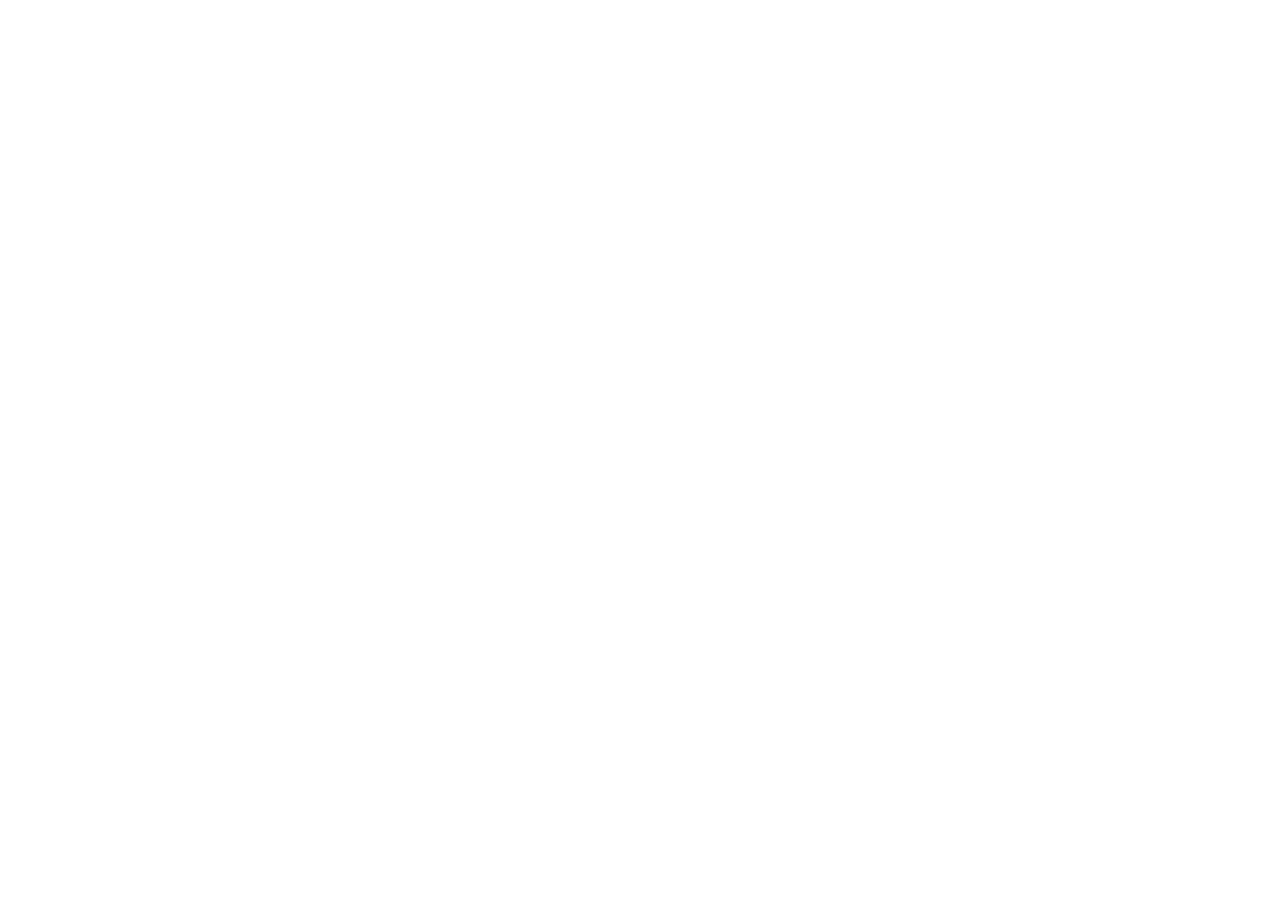
==== agegate.html @ 2cf0c20e "Initialize all html files" ====
<!DOCTYPE html>
<html lang="en">
<head>
    <meta charset="UTF-8">
    <meta name="viewport" content="width=device-width, initial-scale=1.0">
    <title>Document</title>
</head>
<body>
    
</body>
</html>
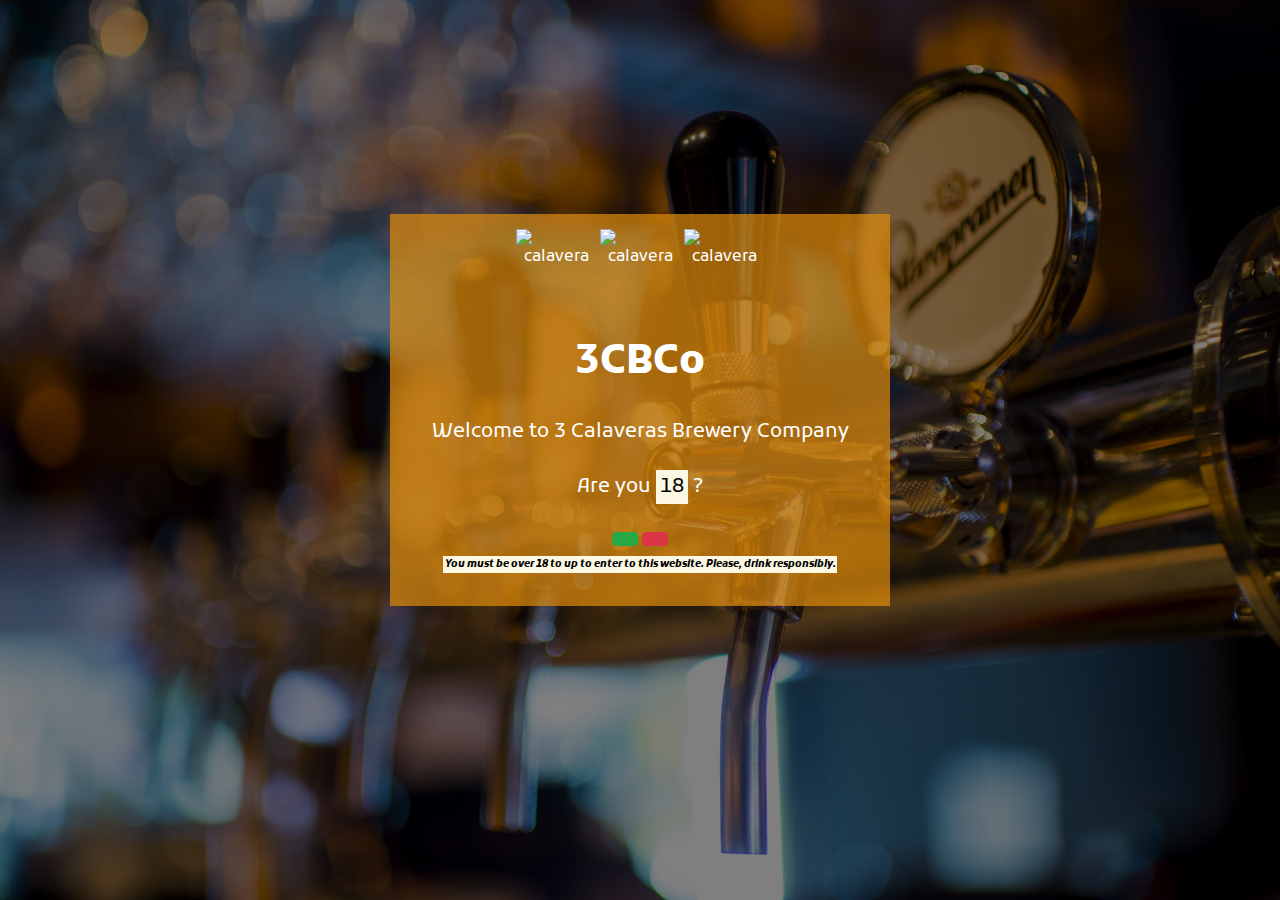
==== commit 7d740493: "Remove extra </button>" ====
--- a/agegate.html
+++ b/agegate.html
@@ -1,11 +1,60 @@
 <!DOCTYPE html>
 <html lang="en">
 <head>
-    <meta charset="UTF-8">
-    <meta name="viewport" content="width=device-width, initial-scale=1.0">
-    <title>Document</title>
+
+    <!-- Required meta tags -->
+   <meta name="description" content="3CBCo | 3 Calaveras Brewery Co | Limerick Ireland" />
+   <meta name="author" content="Alejandro Bastor">
+   <meta charset="UTF-8">
+   <meta name="viewport" content="width=device-width, initial-scale=1.0, shrink-to-fit=no">
+
+    <!-- Required links Google Fonts Bootstrap Fontawesome CSS -->
+   <link href="https://fonts.googleapis.com/css2?family=Kufam&display=swap" rel="stylesheet">
+
+   <link rel="stylesheet" href="https://maxcdn.bootstrapcdn.com/bootstrap/4.1.3/css/bootstrap.min.css">
+   <link rel="stylesheet" href="https://use.fontawesome.com/releases/v5.6.1/css/all.css"
+   integrity="sha384-gfdkjb5BdAXd+lj+gudLWI+BXq4IuLW5IT+brZEZsLFm++aCMlF1V92rMkPaX4PP" crossorigin="anonymous" />
+   <link rel="stylesheet" href="assets/css/style.css" />
+   <link rel="icon" href="assets/images/calavera.ico">
+
+   <title>3CBCo | Craft Beer Limerick Ireland</title>
+
 </head>
 <body>
+
+    <div class="container-fluid callout-container">
+        <!-- Callout -->
+        <div class="opaque-overlay">&nbsp;</div>
+        <div class="row">
+            <div class="col-12">
+                <section class="callout jumbotron text-center">
+                    <div class="cta-button">
+                        <img src="assets/images/calavera.png" width="80" height="80" class="d-inline-block align-top" alt="calavera"  />
+                        <img src="assets/images/calavera.png" width="80" height="80" class="d-inline-block align-top" alt="calavera"  />
+                        <img src="assets/images/calavera.png" width="80" height="80" class="d-inline-block align-top" alt="calavera"  />
+                        <h1 class="jumbotron-header">3CBCo</h1>
+                    
+                     
+                        <p class="lead"> Welcome to 3 Calaveras Brewery Company</p>
+                        
+                        <span class="d-inline d-sm-none"><br></span>
+
+                        
+
+                        <p class="lead"> Are you  <strong><mark>18</mark></strong> ?</p>
+                       
+                        <a class="btn btn-success" href="index.html" role="button"><i class="fas fa-check"></i></a>
+                        <a class="btn btn-danger" href="https://youtube.com" role="button"><i class="fas fa-times-circle"></i></a>
+
+                        
+                    <span class="d-inline d-sm-none"><br></span>
+                    <p class="text-muted"><small><strong><mark>You must be over 18 to up to enter to this website. Please, drink responsibly.</mark></strong></strong></small></p>
+                </section>
+            </div>
+            </div>
+        </div>
+        <!-- /.callout -->
+    </div>
     
 </body>
 </html>--- a/assets/css/style.css
+++ b/assets/css/style.css
@@ -0,0 +1,293 @@
+body {
+    font-family: 'Kufam', cursive;
+    color:#05281d;
+    overflow-x: hidden;
+}
+
+/*AGEGATE styling*/
+.cta-button {
+    text-align: center;
+    color: #ffffff;
+    width: 500px;
+    padding: 15px;
+    background-color: rgba(224, 139, 11, 0.7);
+    top: 25%;
+    left: 50%;
+    transform: translate(-50%, -50%);
+    position: absolute;
+}
+
+/*Navbar styling*/
+.navbar-brand {
+    padding-top: 0;
+    padding-bottom: 0;
+    font-size: 30px;
+    letter-spacing: 3px;
+}
+#nav-header {
+    background-color: #05281d;
+}
+.navbar .navbar-toggler {
+    border: 0;
+}
+.navbar-toggler {
+    margin: 0 auto;
+}
+
+.navbar-nav li {
+    margin: 0 25px;
+    padding-top: 25px;
+}
+.nav-link:hover {
+    text-decoration: underline;
+}
+.navbar-text {
+    font-weight: bold;
+    padding-right: 20px;
+    margin-top: 10px;
+    margin-bottom: 10px;
+}
+
+.phone-number {
+    color: white;
+    font-size: 130%;
+    font-weight: bold;
+    margin-left: 60px;
+}
+
+.contact-btn {
+    color: #ffffff;
+    background-color: #10a8b3;
+    border: 0;
+    border-radius: 5px;
+}
+
+/* Alert Section */
+.alert {
+    text-align: center;
+    letter-spacing: 1px;
+    top: 100px;
+    background-color: #ee1308;
+    color: #ffffff;
+    border: 0;
+    border-radius: 0;
+    width: 100%;
+    font-weight: bold;
+    font-size: 15px;
+    line-height: 20px;
+    padding: 6px;
+    margin: 0;
+    overflow: hidden;
+    white-space: nowrap;
+    height: 30px;
+    z-index: 1;
+    display: flex;
+    
+}
+
+/*agegate-index  callout styling*/
+
+.callout-container {
+    height: 100vh;
+
+    background: url('../images/cañeros.jpg') no-repeat bottom right fixed;
+    -webkit-background-size: cover;
+    -moz-background-size: cover;
+    -o-background-size: cover;
+    background-size: cover;
+    
+    display: flex;
+    align-items: center;
+    justify-content: center;
+
+    position: relative;
+}
+
+.opaque-overlay {
+    position: absolute;
+    top: 0;
+    left: 0;
+    height: 100%;
+    width: 100%;
+    background-color: rgba(0, 0, 0, 0.5);
+}
+
+.block-divider--orange {
+    width: 75px;
+    height: 5px;
+    border: 0;
+    background-color: #05281d;
+}
+
+.content-container {
+    padding-top: 75px;
+    padding-bottom: 75px;
+}
+
+/* Jumbotron */
+/*agegate-index styling*/
+.jumbotron {
+    background-color: transparent;
+}
+
+.jumbotron h1 {
+    color: #05281d;
+    font-weight: bold;
+    margin-top: 30px;
+    margin-bottom: 30px;
+    color: #ffffff;
+
+}
+
+.jumbotron .lead {
+    color:#ffffff;
+    margin: 25px 0;
+}
+
+.jumbotron small {
+    font-size: 60%;
+    font-style: italic;
+    color: #d0d0d0;
+}
+
+/* buttons */
+.btn--red {
+    color: white;
+    background-color: #10a8b3;
+    border-color: #10a8b3;
+}
+
+.btn--red:hover,
+.btn--red:active,
+.btn--red:focus,
+.btn--red:active:focus {
+    background-color: #df4929;
+    border-color: #df4929;
+    color: white;
+}
+
+/* Footer Styling */
+.footer-content {
+    background-color: rgba(0, 0, 0, 0.5);
+    color: #05281d;
+
+}
+.footer-contact {
+    color: black;
+}
+.top-button {
+    text-align: center;
+}
+.ftr-contact-btn {
+    margin-right: 0;
+    color: #ffffff;
+    background-color: #10a8b3;
+    border: 0;
+}
+
+/* Section central index */
+.why-us-section {
+    color: #05281d;
+    text-align: center;
+    padding: 3rem 1.5rem;
+}
+.your-way {
+    text-align: center;
+    padding-bottom: 15px;
+}
+.h1-ylw {
+    color: #ffc107;
+    font-weight: bold;
+}
+.short-bar {
+    width: 50%;
+    border: 1px solid #ffc107;
+}
+
+
+/* tour style */
+
+.hero-section {
+    height: 100vh;
+    width: 100%;
+    background-image: url('../images/brewery.jpg');
+    background-size: cover;
+    overflow: hidden;
+    background-repeat: no-repeat;
+    animation-name: hero-zoom;
+    animation-duration: 5s;
+    animation-fill-mode: forwards;
+    position: relative;
+
+}
+
+.hero-section h3 {
+    text-transform: uppercase;
+    text-shadow: 1px 1px #ffc107;
+}
+@keyframes hero-zoom {
+    0% {
+        transform: scale(1);
+   }
+    100% {
+        transform: scale(1.1);
+   }
+}
+
+.hero-button {
+    text-align: center;
+    color: #ffffff;
+    width: 500px;
+    padding: 15px;
+    background-color: rgba(24, 22, 44, 0.7);
+    top: 50%;
+    left: 50%;
+    transform: translate(-50%, -50%);
+    position: absolute;
+}
+
+
+/*Beer Site*/
+.deals-area {
+    background-color: #05281d;
+    padding-bottom: 50px;
+}
+
+.beers-offers {
+    background-image: url("../images/beers.jpg");
+    background-size: cover;
+    background-repeat: no-repeat;
+    background-position: 50% 50%;
+    height: 360px;
+    overflow: hidden;
+    padding-top: 160px;
+    padding-bottom: 50px;
+    color: #ffffff;
+    text-align: center;
+    font-weight: bold;
+}
+
+.group-title {
+    color: #ffffff;
+    text-align: center;
+    font-weight: bold;
+    padding: 20px;
+}
+
+.card-title {
+    text-align: center;
+    font-weight: bold;
+    
+}
+.card-deck {
+    padding: 20px 20px;
+}
+.card {
+    border: 1px solid  #05281d;
+    padding-top: 50px;
+  padding-right: 30px;
+  padding-bottom: 50px;
+  padding-left: 30px;
+}
+
+
